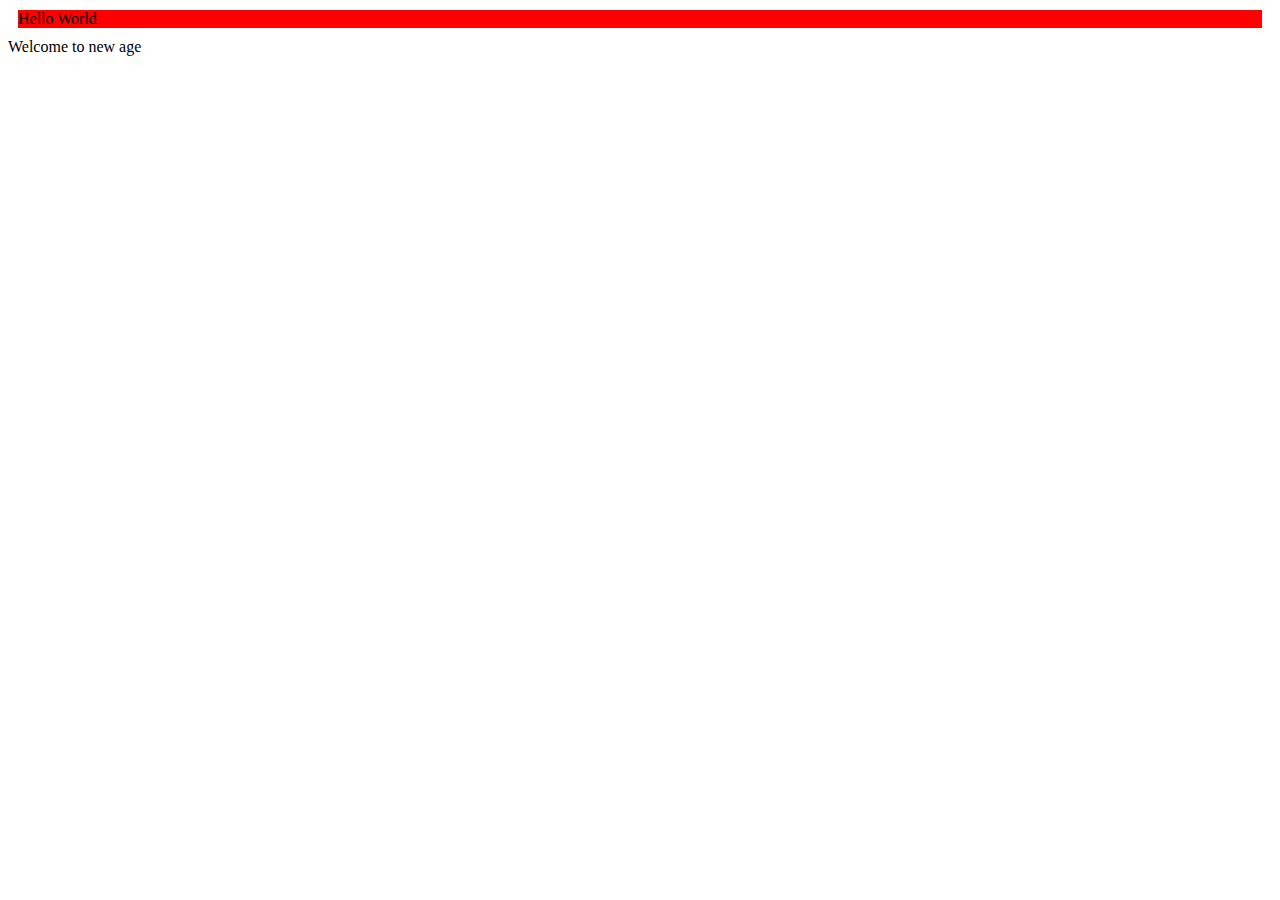
==== index2.html @ 3ccbec59 "html and css files added" ====
<!DOCTYPE html>
<html lang="en">
  <head>
    <meta charset="UTF-8" />
    <meta http-equiv="X-UA-Compatible" content="IE=edge" />
    <meta name="viewport" content="width=device-width, initial-scale=1.0" />
    <title>Web Dev Bootcamp</title>
    <link href="./main.css" rel="stylesheet" />
  </head>
  <body>
    <div class="bgcolor fgcolor" id="testid1">Hello World</div>
    <div>Welcome to new age</div>
  </body>
</html>
---- main.css ----
.bgcolor {
  display: block;
  background-color: red !important;
  color: black;
  margin: 10px;
}

.fgcolor {
  background-color: yellow;
}
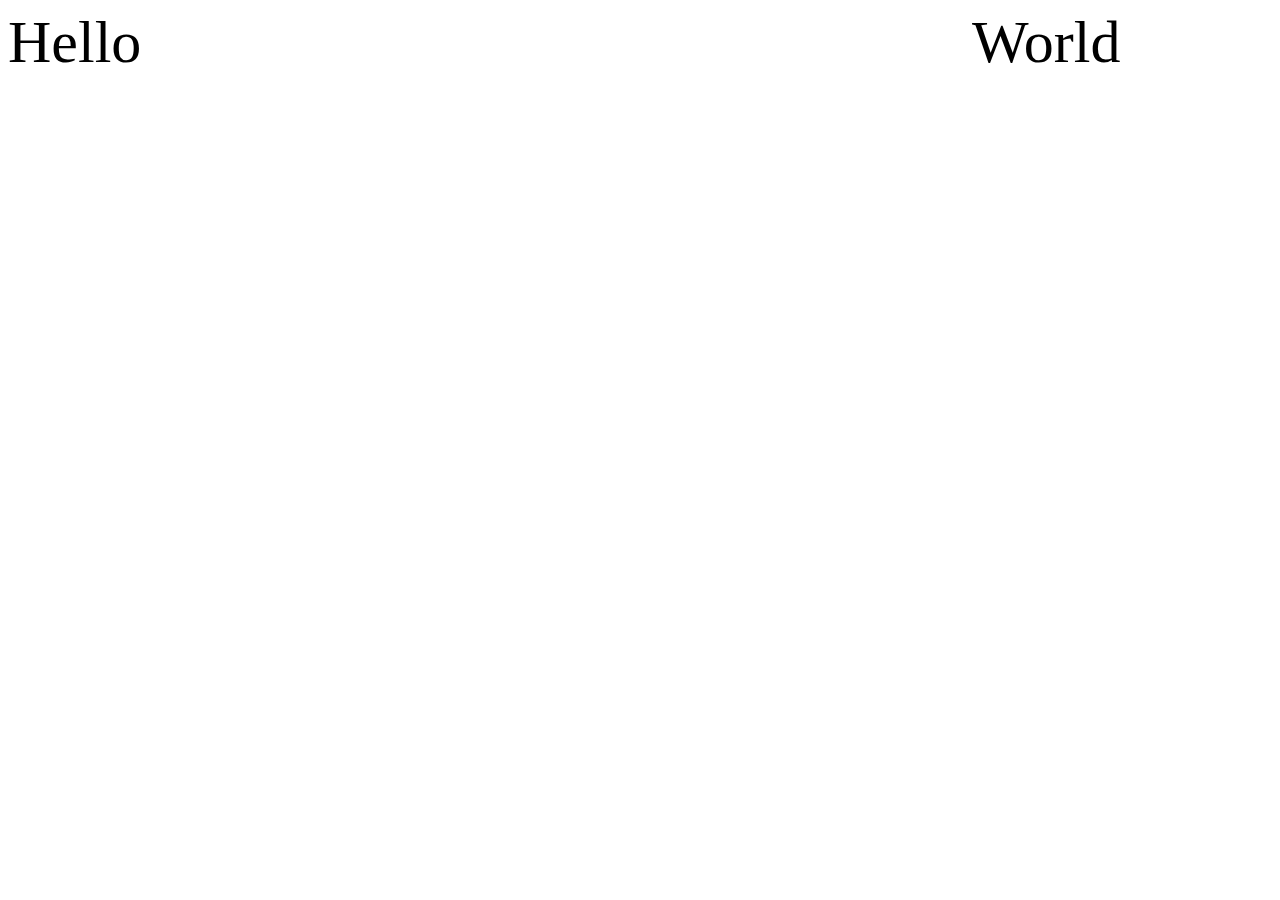
==== commit 942492cc: "New files added" ====
--- a/index2.html
+++ b/index2.html
@@ -5,10 +5,13 @@
     <meta http-equiv="X-UA-Compatible" content="IE=edge" />
     <meta name="viewport" content="width=device-width, initial-scale=1.0" />
     <title>Web Dev Bootcamp</title>
-    <link href="./main.css" rel="stylesheet" />
+    <link href="./style.css" rel="stylesheet" />
   </head>
   <body>
-    <div class="bgcolor fgcolor" id="testid1">Hello World</div>
-    <div>Welcome to new age</div>
+    <div class="responsive">
+      <div>Hello</div>
+      <div>World</div>
+    </div>
+    <!-- <div class="animation1" id="testid1">Hello World</div> -->
   </body>
 </html>
--- a/style.css
+++ b/style.css
@@ -0,0 +1,43 @@
+.responsive {
+  /* display: flex; */
+  font-size: 60px;
+  /* justify-content: space-around; */
+  display: grid;
+  grid-template-columns: 1fr 300px;
+}
+
+/* .responsive {
+  height: 300px;
+  width: 800px;
+  background-color: red;
+  color: white;
+  font-size: 60px;
+  padding: 10px;
+}
+
+@media screen and (max-width: 1000px) {
+  .responsive {
+    width: 500px;
+  }
+} */
+
+/* .animation1 {
+  background-color: green;
+  color: white;
+  animation: color-change 2s forwards;
+}
+
+@keyframes color-change {
+  0% {
+    background-color: red;
+    transform: translateX(0);
+  }
+  50% {
+    background-color: yellow;
+  }
+  100% {
+    background-color: aqua;
+    transform: translateX(100px);
+  }
+}
+ */
